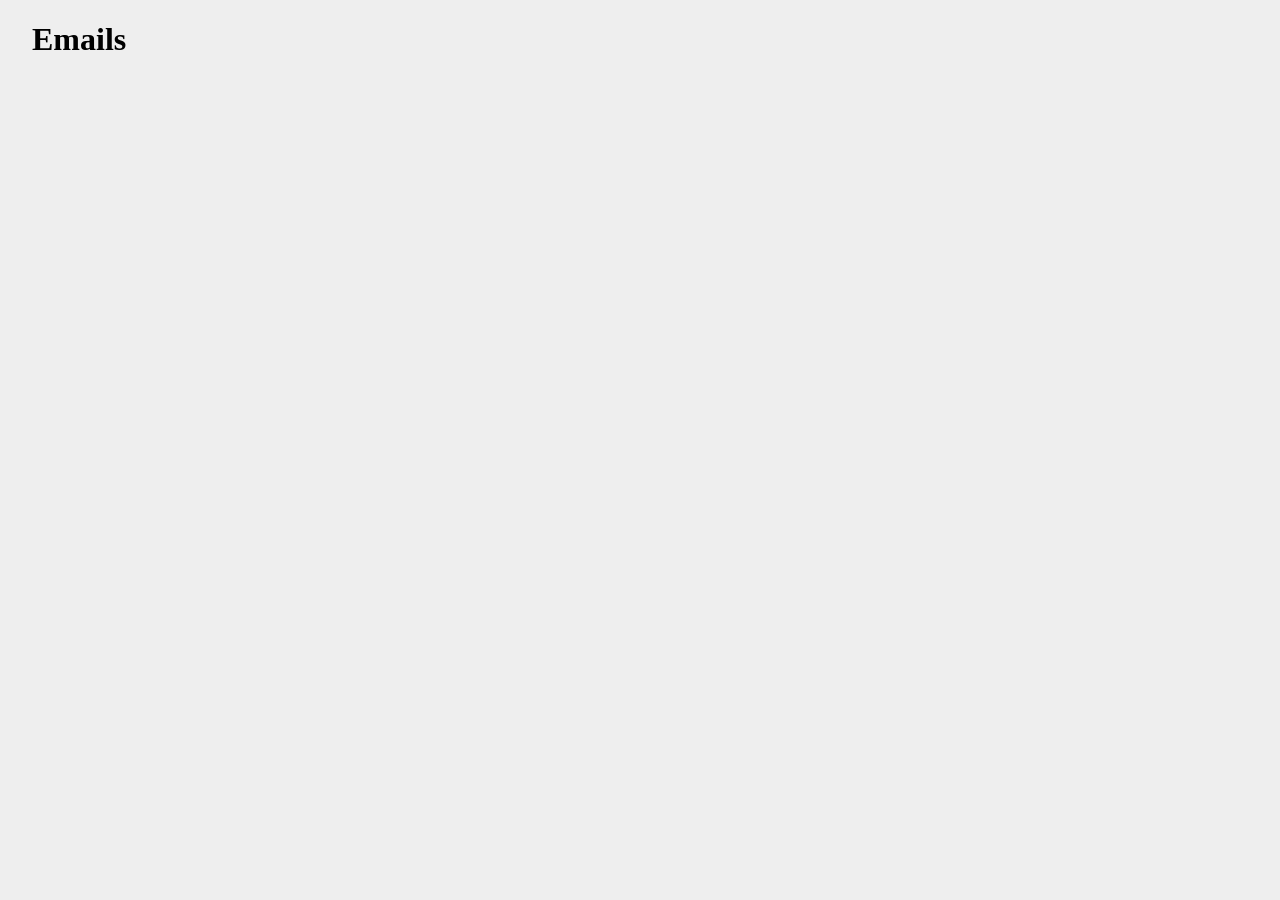
==== internal/frontend/repo/emails.html @ 1cddb2ca "feat: added email frontend page; feat: tree and log in frontend is lazy loaded" ====
<!DOCTYPE html>
<html lang="en">

<head>
  <title>SourceFlame</title>

  <link rel="stylesheet" href="styles.css">
  <script src="emails_script.js"></script>

  <meta charset="utf-8">
  <meta name="viewport" content="width=device-width, initial-scale=1">
</head>

<body>
  <h1>Emails</h1>
  <div id="emails"></div>
</body>

</html>
---- internal/frontend/repo/styles.css ----
:root {
  color-scheme: light dark;
  background-color: var(--pri-col);
}

body {
  margin-left: 2em;
  margin-right: 2em;
}

#repo-name {
  text-align: center;
}

#meta-box {
  display: flex;
  flex-wrap: wrap;
  gap: 1em;
  justify-content: space-between;
  align-items: center;
  font-size: 14pt;
  margin-bottom: 1em;
}

.code-block {
  display: block;
  box-sizing: border-box;
  max-width: 100%;
  min-width: 0;
  overflow: auto;
  white-space: pre;
  background-color: var(--sec-col);
  font-size: 12pt;
  padding: 1em;
}

h3 {
  display: inline;
}

#readme-heading {
  display: block;
}

@media (prefers-color-scheme: dark) {
  :root {
    --pri-col: #171717;
    --sec-col: #1f1f1f;
  }
}

@media (prefers-color-scheme: light) {
  :root {
    --sec-col: #bbb;
    --pri-col: #eee;
  }
}
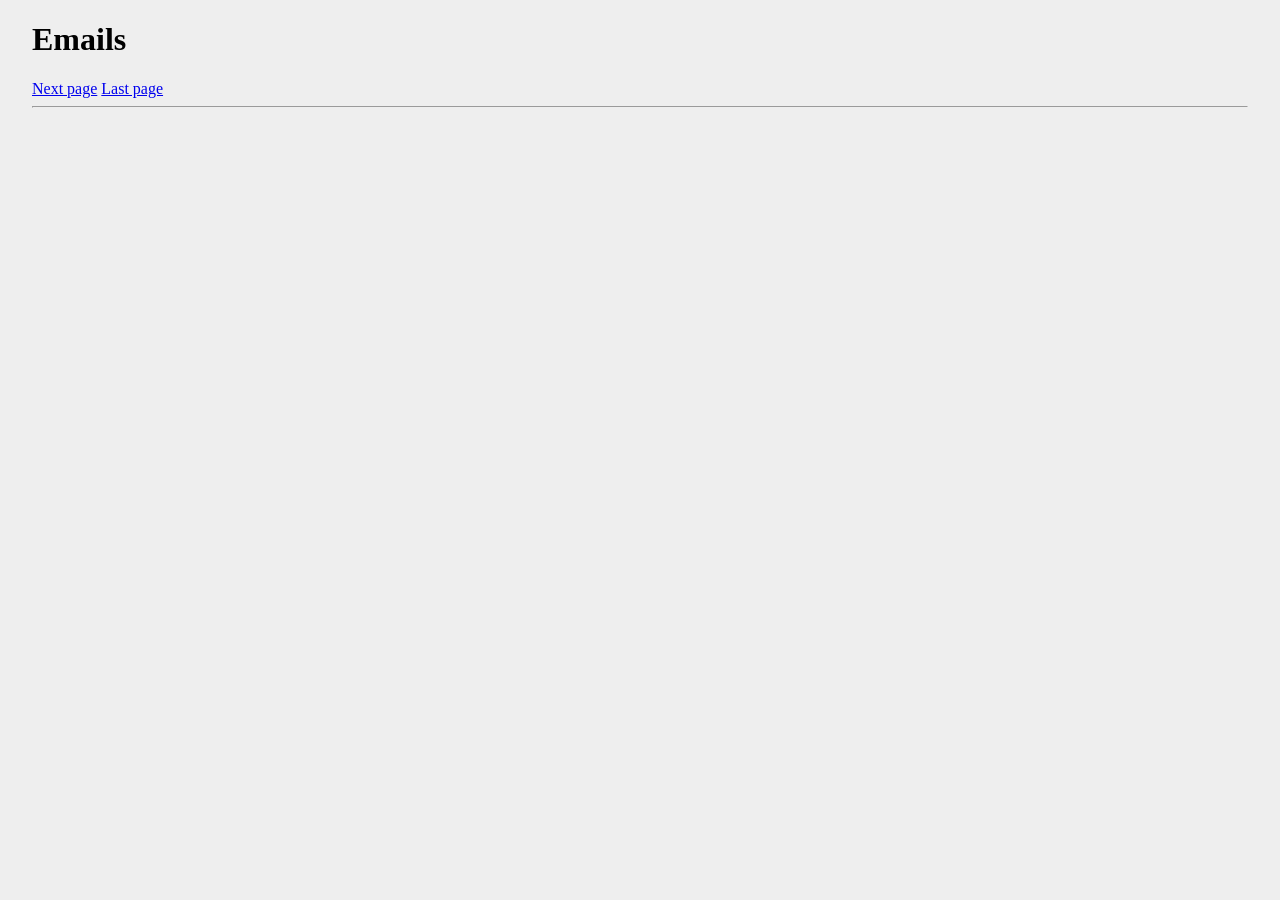
==== commit b3cc3995: "feat: made emails paginated" ====
--- a/internal/frontend/repo/emails.html
+++ b/internal/frontend/repo/emails.html
@@ -13,6 +13,11 @@
 
 <body>
   <h1>Emails</h1>
+
+  <a id="next">Next page</a>
+  <a id="last">Last page</a>
+  <hr>
+
   <div id="emails"></div>
 </body>
 
